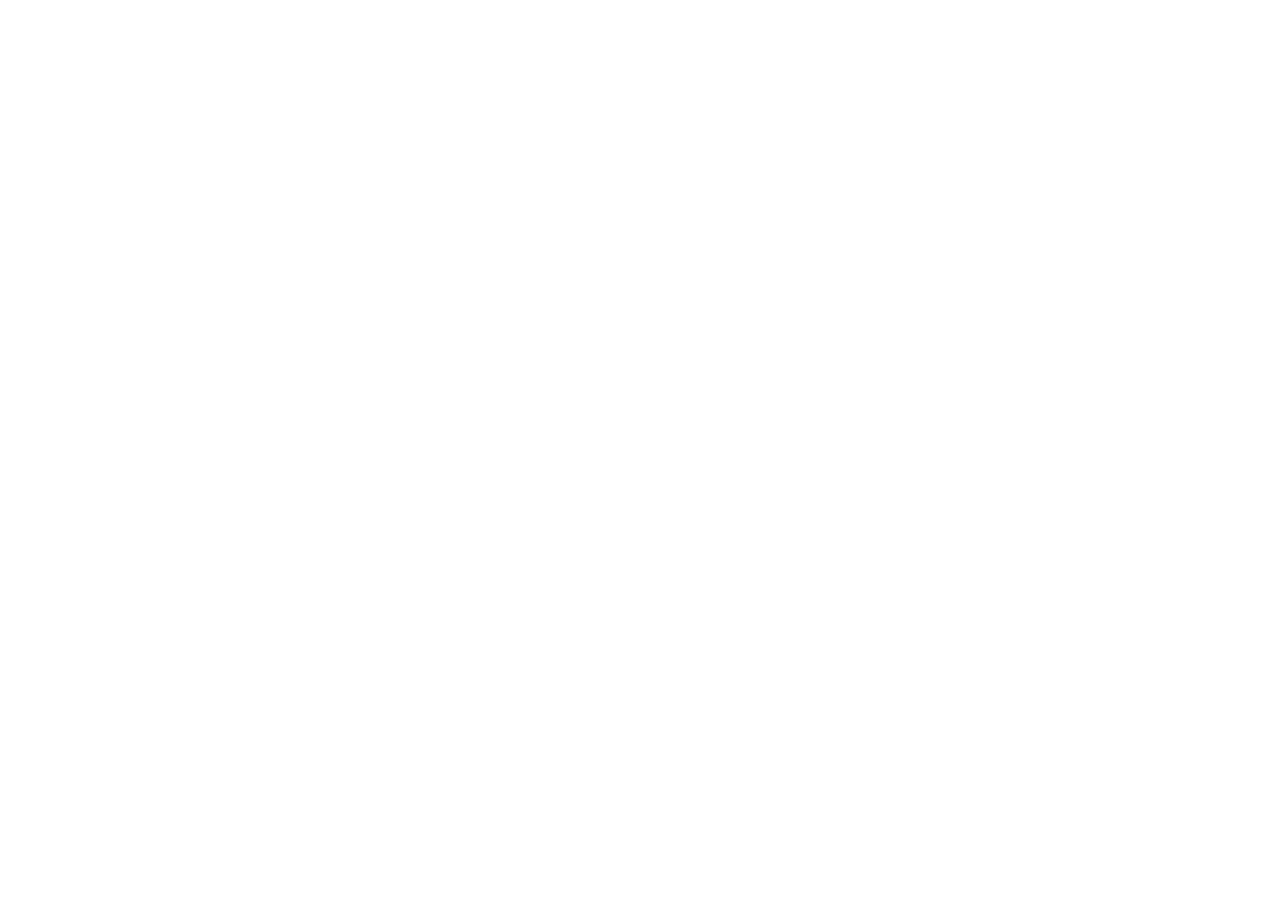
==== index.html @ 48b7b930 "initial commit" ====
<!DOCTYPE html>
<html lang="en">
<head>
    <meta charset="UTF-8">
    <meta name="viewport" content="width=device-width, initial-scale=1.0">
    <title>Document</title>
</head>
<body>
    
</body>
</html>
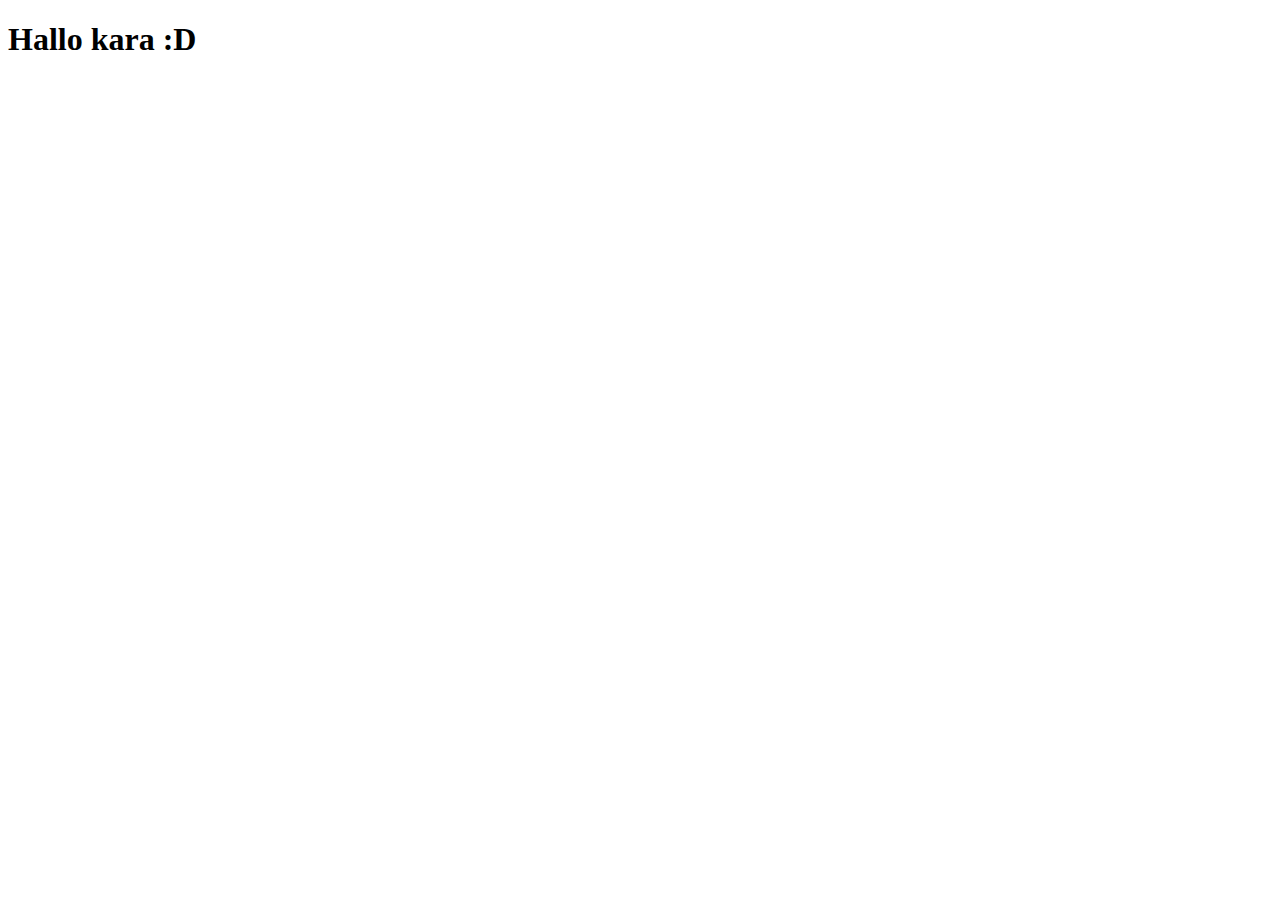
==== commit 5c61a3bf: "test" ====
--- a/index.html
+++ b/index.html
@@ -6,6 +6,6 @@
     <title>Document</title>
 </head>
 <body>
-    
+    <h1>Hallo kara :D</h1>
 </body>
 </html>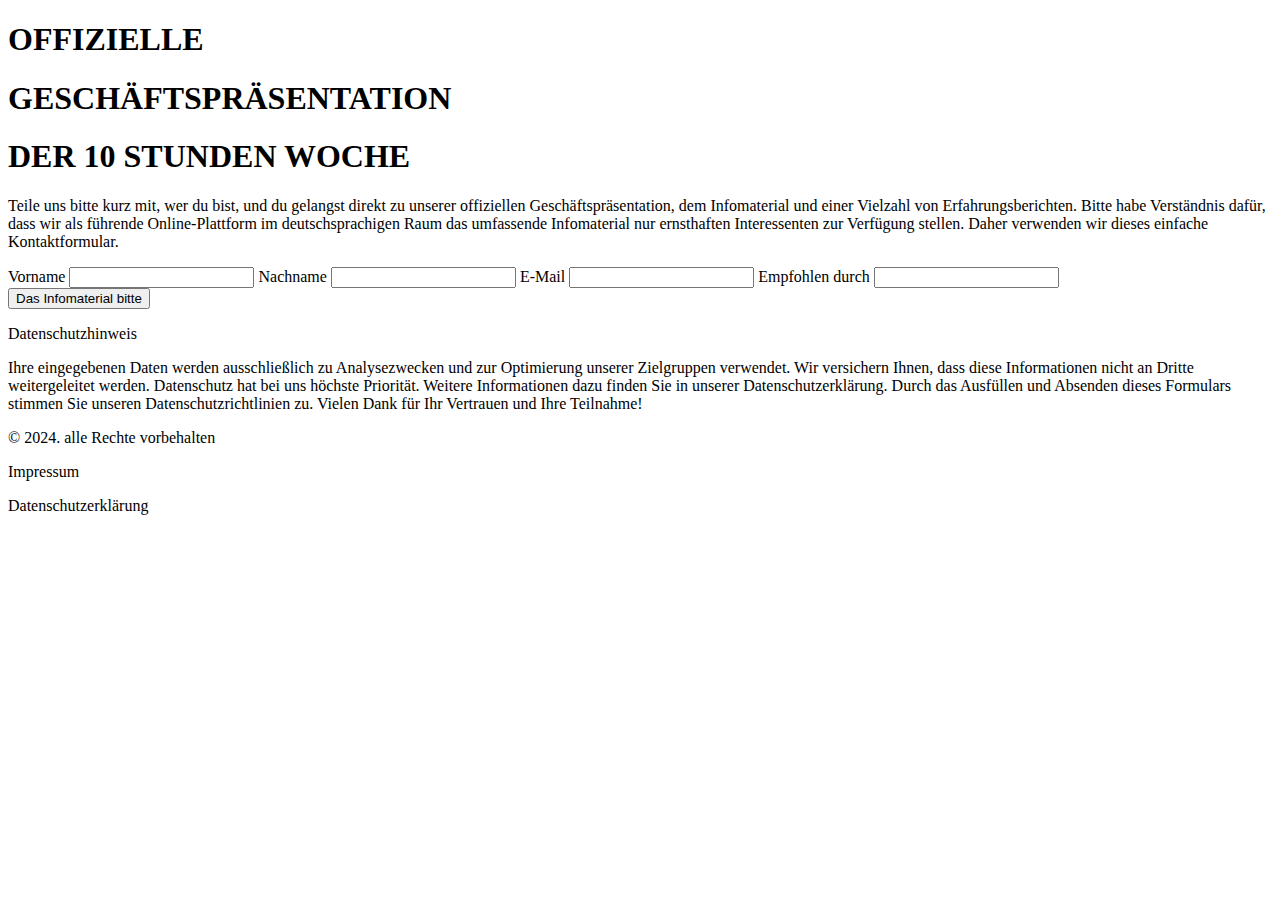
==== commit ac670141: "Create structure" ====
--- a/index.html
+++ b/index.html
@@ -6,6 +6,48 @@
     <title>Document</title>
 </head>
 <body>
-    <h1>Hallo kara :D</h1>
+    <div>
+        <div>
+            <h1>OFFIZIELLE</h1>
+            <h1>GESCHÄFTSPRÄSENTATION</h1>
+            <h1>DER 10 STUNDEN WOCHE</h1>
+        </div>
+        <div>
+            <p>
+                Teile uns bitte kurz mit, wer du bist, und du gelangst direkt zu unserer offiziellen Geschäftspräsentation, dem Infomaterial und einer Vielzahl von Erfahrungsberichten. 
+                Bitte habe Verständnis dafür, dass wir als führende Online-Plattform im deutschsprachigen Raum das umfassende Infomaterial nur ernsthaften Interessenten zur Verfügung stellen. 
+                Daher verwenden wir dieses einfache Kontaktformular.
+            </p>
+        </div>
+        <div>
+            <label for="vorname">Vorname</label>
+            <input type="text" name="vorname">
+
+            <label for="nachname">Nachname</label>
+            <input type="text" name="nachname">
+
+            <label for="email">E-Mail</label>
+            <input type="email" name="email">
+
+            <label for="empfohlen">Empfohlen durch</label>
+            <input type="text" name="empfohlen">
+        </div>
+        <div>
+            <button>Das Infomaterial bitte</button>
+        </div>
+        <div>
+            <p>Datenschutzhinweis</p>
+            <p>
+                Ihre eingegebenen Daten werden ausschließlich zu Analysezwecken und zur Optimierung unserer Zielgruppen verwendet. 
+                Wir versichern Ihnen, dass diese Informationen nicht an Dritte weitergeleitet werden. 
+                Datenschutz hat bei uns höchste Priorität. Weitere Informationen dazu finden Sie in unserer Datenschutzerklärung. 
+                Durch das Ausfüllen und Absenden dieses Formulars stimmen Sie unseren Datenschutzrichtlinien zu. 
+                Vielen Dank für Ihr Vertrauen und Ihre Teilnahme!
+            </p>
+            <p>© 2024. alle Rechte vorbehalten</p>
+            <p>Impressum</p>
+            <p>Datenschutzerklärung</p>
+        </div>
+    </div>
 </body>
 </html>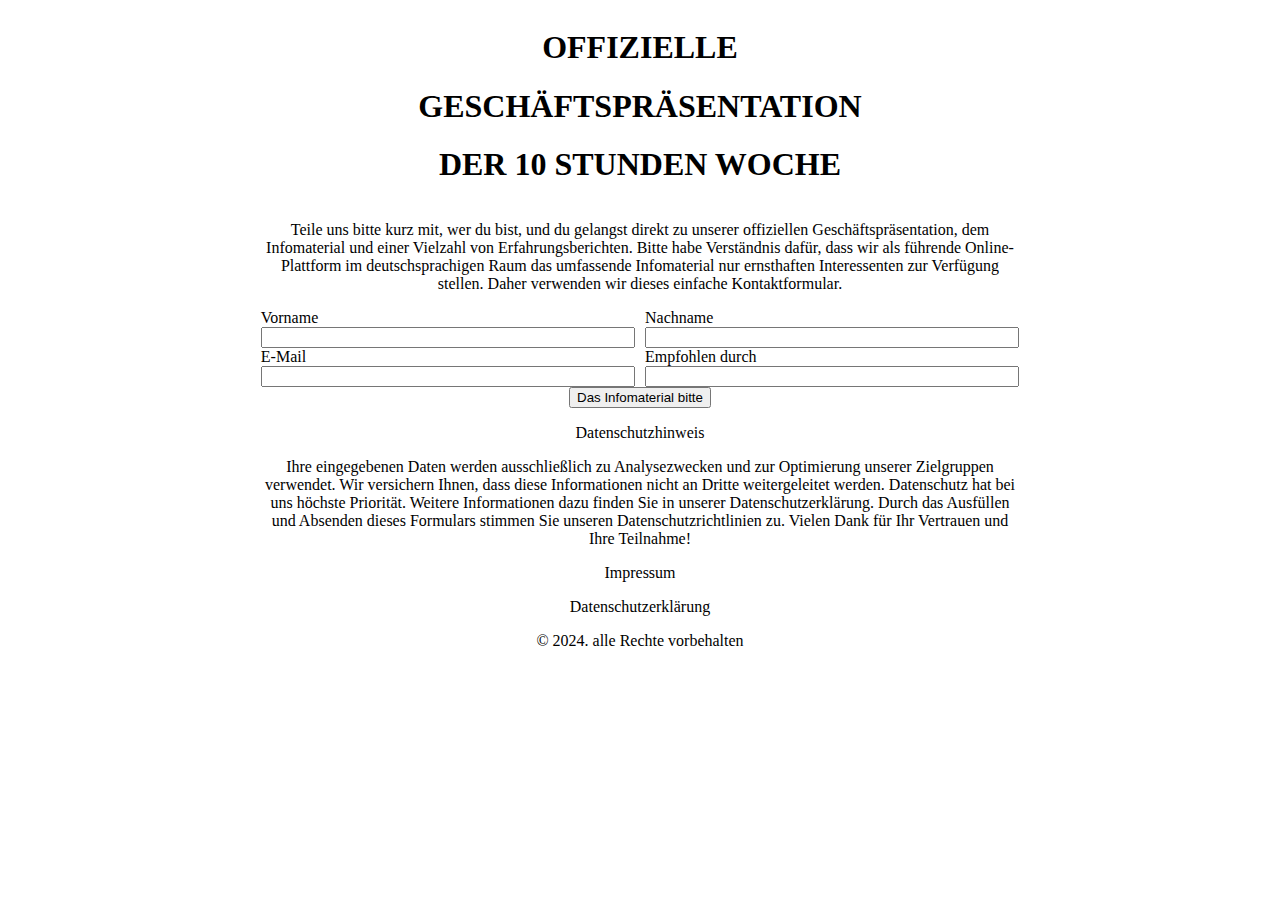
==== commit 2cf862c8: "Create basic style" ====
--- a/index.html
+++ b/index.html
@@ -3,10 +3,11 @@
 <head>
     <meta charset="UTF-8">
     <meta name="viewport" content="width=device-width, initial-scale=1.0">
+    <link rel="stylesheet" href="index.css">
     <title>Document</title>
 </head>
 <body>
-    <div>
+    <div id="main">
         <div>
             <h1>OFFIZIELLE</h1>
             <h1>GESCHÄFTSPRÄSENTATION</h1>
@@ -19,18 +20,21 @@
                 Daher verwenden wir dieses einfache Kontaktformular.
             </p>
         </div>
-        <div>
-            <label for="vorname">Vorname</label>
-            <input type="text" name="vorname">
+        <div id="form">
+            <div class="input">
+                <label for="vorname">Vorname</label>
+                <input type="text" name="vorname">
+    
+                <label for="email">E-Mail</label>
+                <input type="email" name="email">
+            </div>
+            <div class="input">
+                <label for="nachname">Nachname</label>
+                <input type="text" name="nachname">
 
-            <label for="nachname">Nachname</label>
-            <input type="text" name="nachname">
-
-            <label for="email">E-Mail</label>
-            <input type="email" name="email">
-
-            <label for="empfohlen">Empfohlen durch</label>
-            <input type="text" name="empfohlen">
+                <label for="empfohlen">Empfohlen durch</label>
+                <input type="text" name="empfohlen">
+            </div>
         </div>
         <div>
             <button>Das Infomaterial bitte</button>
@@ -44,9 +48,9 @@
                 Durch das Ausfüllen und Absenden dieses Formulars stimmen Sie unseren Datenschutzrichtlinien zu. 
                 Vielen Dank für Ihr Vertrauen und Ihre Teilnahme!
             </p>
-            <p>© 2024. alle Rechte vorbehalten</p>
             <p>Impressum</p>
             <p>Datenschutzerklärung</p>
+            <p>© 2024. alle Rechte vorbehalten</p>
         </div>
     </div>
 </body>
--- a/index.css
+++ b/index.css
@@ -0,0 +1,42 @@
+h1
+{
+    text-align: center;
+}
+
+p
+{
+    text-align: center;
+}
+
+body
+{
+    display: flex;
+    justify-content: center;
+    align-items: center;
+}
+
+#main
+{
+    display: flex;
+    align-items: center;
+    flex-direction: column;
+    width: 60%;
+    height: auto;
+}
+
+#form
+{
+    display: flex;
+    width: 100%;
+    height: auto;
+    gap: 10px;
+}
+
+.input
+{
+    display: flex;
+    flex-direction: column;
+    width: 100%;
+    height: auto;
+    justify-content: center;
+}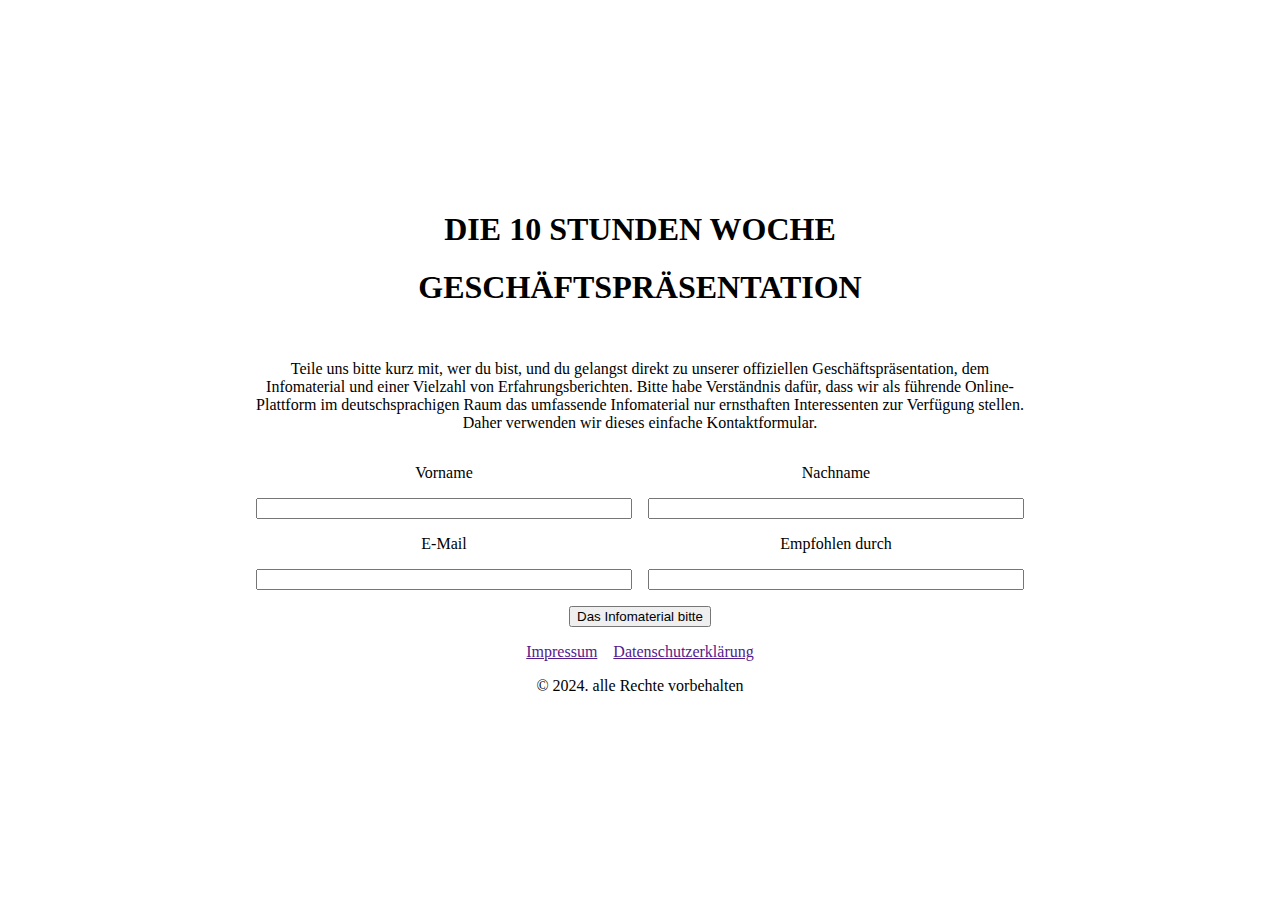
==== commit e7512f74: "Adjust style and add form" ====
--- a/index.html
+++ b/index.html
@@ -9,9 +9,8 @@
 <body>
     <div id="main">
         <div>
-            <h1>OFFIZIELLE</h1>
+            <h1>DIE 10 STUNDEN WOCHE</h1>
             <h1>GESCHÄFTSPRÄSENTATION</h1>
-            <h1>DER 10 STUNDEN WOCHE</h1>
         </div>
         <div>
             <p>
@@ -20,7 +19,7 @@
                 Daher verwenden wir dieses einfache Kontaktformular.
             </p>
         </div>
-        <div id="form">
+        <form id="form">
             <div class="input">
                 <label for="vorname">Vorname</label>
                 <input type="text" name="vorname">
@@ -35,22 +34,18 @@
                 <label for="empfohlen">Empfohlen durch</label>
                 <input type="text" name="empfohlen">
             </div>
-        </div>
+        </form>
         <div>
             <button>Das Infomaterial bitte</button>
         </div>
-        <div>
-            <p>Datenschutzhinweis</p>
-            <p>
-                Ihre eingegebenen Daten werden ausschließlich zu Analysezwecken und zur Optimierung unserer Zielgruppen verwendet. 
-                Wir versichern Ihnen, dass diese Informationen nicht an Dritte weitergeleitet werden. 
-                Datenschutz hat bei uns höchste Priorität. Weitere Informationen dazu finden Sie in unserer Datenschutzerklärung. 
-                Durch das Ausfüllen und Absenden dieses Formulars stimmen Sie unseren Datenschutzrichtlinien zu. 
-                Vielen Dank für Ihr Vertrauen und Ihre Teilnahme!
-            </p>
-            <p>Impressum</p>
-            <p>Datenschutzerklärung</p>
-            <p>© 2024. alle Rechte vorbehalten</p>
+        <div id="footer">
+            <div id="links">
+                <a href="">Impressum</a> 
+                <a href="">Datenschutzerklärung</a>
+            </div>
+            <div>
+                <p>© 2024. alle Rechte vorbehalten</p>
+            </div>
         </div>
     </div>
 </body>
--- a/index.css
+++ b/index.css
@@ -1,3 +1,17 @@
+/* *
+{
+    border: 1px solid red;
+} */
+
+body
+{
+    display: flex;
+    justify-content: center;
+    align-items: center;
+    height: 100vh;
+    margin: 0px;
+}
+
 h1
 {
     text-align: center;
@@ -8,13 +22,6 @@
     text-align: center;
 }
 
-body
-{
-    display: flex;
-    justify-content: center;
-    align-items: center;
-}
-
 #main
 {
     display: flex;
@@ -22,6 +29,7 @@
     flex-direction: column;
     width: 60%;
     height: auto;
+    gap: 1rem;
 }
 
 #form
@@ -29,7 +37,8 @@
     display: flex;
     width: 100%;
     height: auto;
-    gap: 10px;
+    gap: 1rem;
+    text-align: center;
 }
 
 .input
@@ -39,4 +48,21 @@
     width: 100%;
     height: auto;
     justify-content: center;
+    gap: 1rem;
+}
+
+#links
+{
+    display: flex;
+    gap: 1rem;
+}
+
+#footer
+{
+    display: flex;
+    flex-direction: column;
+    justify-content: center;
+    align-items: center;
+    width: 100%;
+    height: auto;
 }